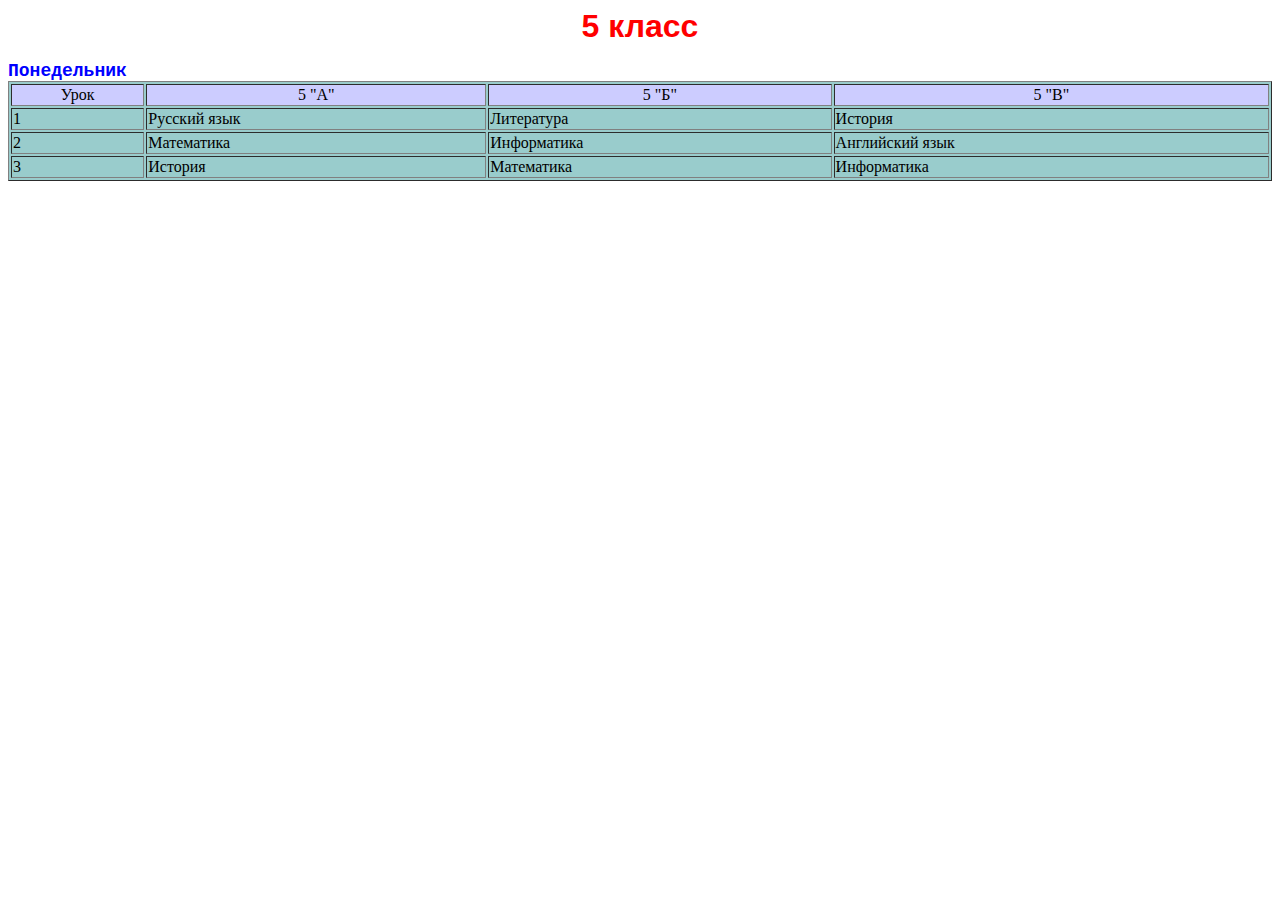
==== index (2).html @ e28908a6 "Add files via upload" ====
<HTML>
<HEAD>
<TITLE>Расписание занятий 5 классов</TITLE>
</HEAD>
<BODY BGCOLOR="FFFFFF">
 <P ALIGN="CENTER">
 <FONT COLOR="RED" SIZE="6" FACE="ARIAL">
 <B>5 класс</B></FONT><BR></P>
 <FONT COLOR="BLUE" SIZE="4" FACE="COURIER">
 <B>Понедельник</B></FONT><BR>
<TABLE BORDER="1" WIDTH=100% BGCOLOR="#99CCCC">
<TR BGCOLOR="#CCCCFF" ALIGN="CENTER">
<TD>Урок</TD> <TD>5 "А"</TD> <TD>5 "Б"</TD>
<TD>5 "В"</TD>
</TR>
<TD>1</TD> <TD>Русский язык</TD>
<TD>Литература</TD> <TD>История</TD>
</TR>
<TD>2</TD> <TD>Математика</TD>
<TD>Информатика</TD> <TD>Английский язык</TD>
</TR>
<TD>3</TD> <TD>История</TD>
<TD>Математика</TD> <TD>Информатика</TD>
</TR>
</TABLE>
</BODY>
</HTML>
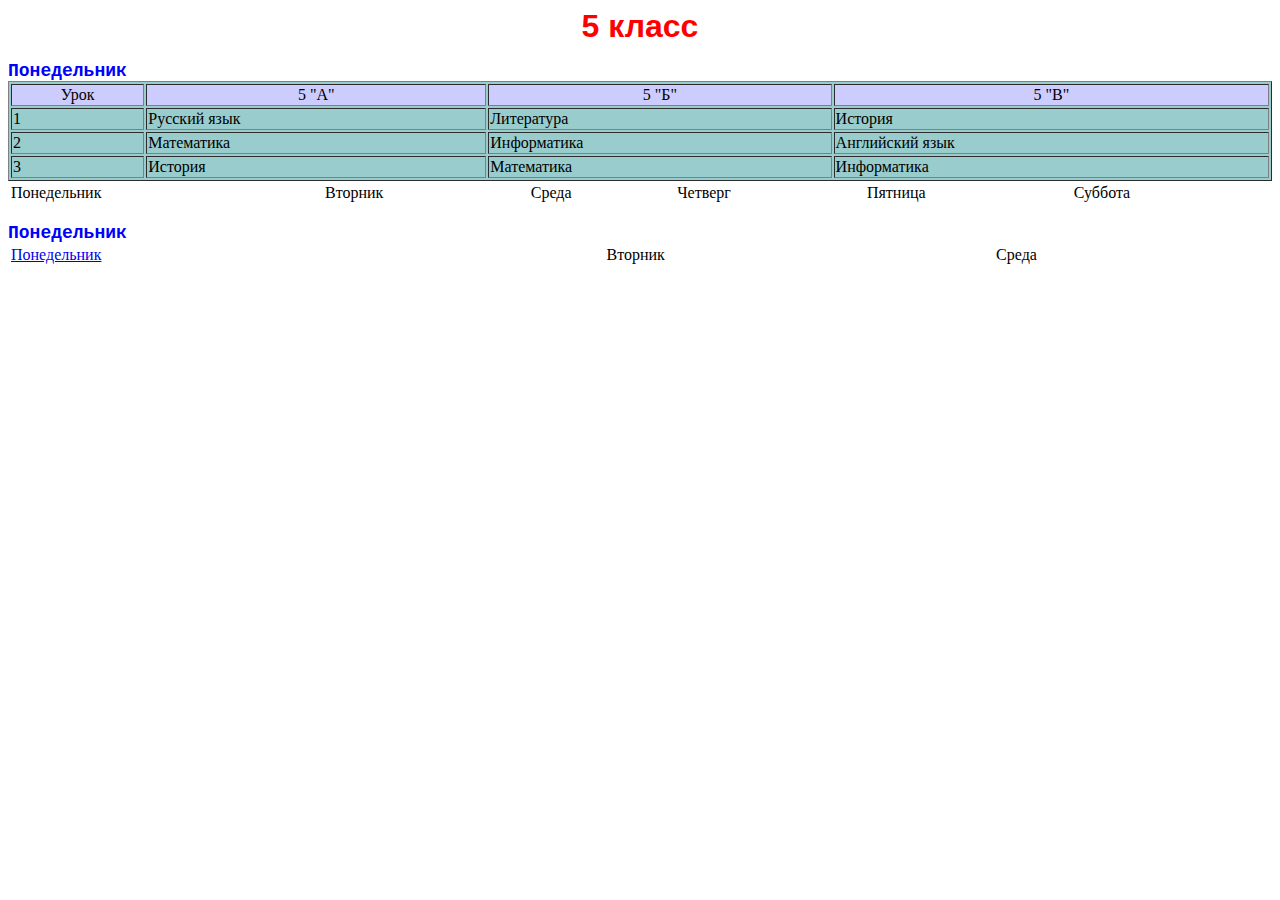
==== commit cac72a31: "Update index (2).html" ====
--- a/index (2).html
+++ b/index (2).html
@@ -23,5 +23,24 @@
 <TD>Математика</TD> <TD>Информатика</TD>
 </TR>
 </TABLE>
+
+<TABLE WIDTH=100%>
+<TR>
+<TD>Понедельник</TD>
+<TD>Вторник</TD>
+<TD>Среда</TD>
+<TD>Четверг</TD>
+<TD>Пятница</TD>
+<TD>Суббота</TD>
+</TR>
+</TABLE>
+<BR>
+<FONT COLOR="BLUE" SIZE="4" FACE="COURIER"><B>
+<A NAME="ПН">Понедельник</A></B></FONT><BR>
+<TABLE WIDTH=100%>
+<TR>
+<TD><A HREF="#ПН">Понедельник</A></TD>
+<TD>Вторник</TD>
+<TD>Среда</TD>
 </BODY>
-</HTML>+</HTML>
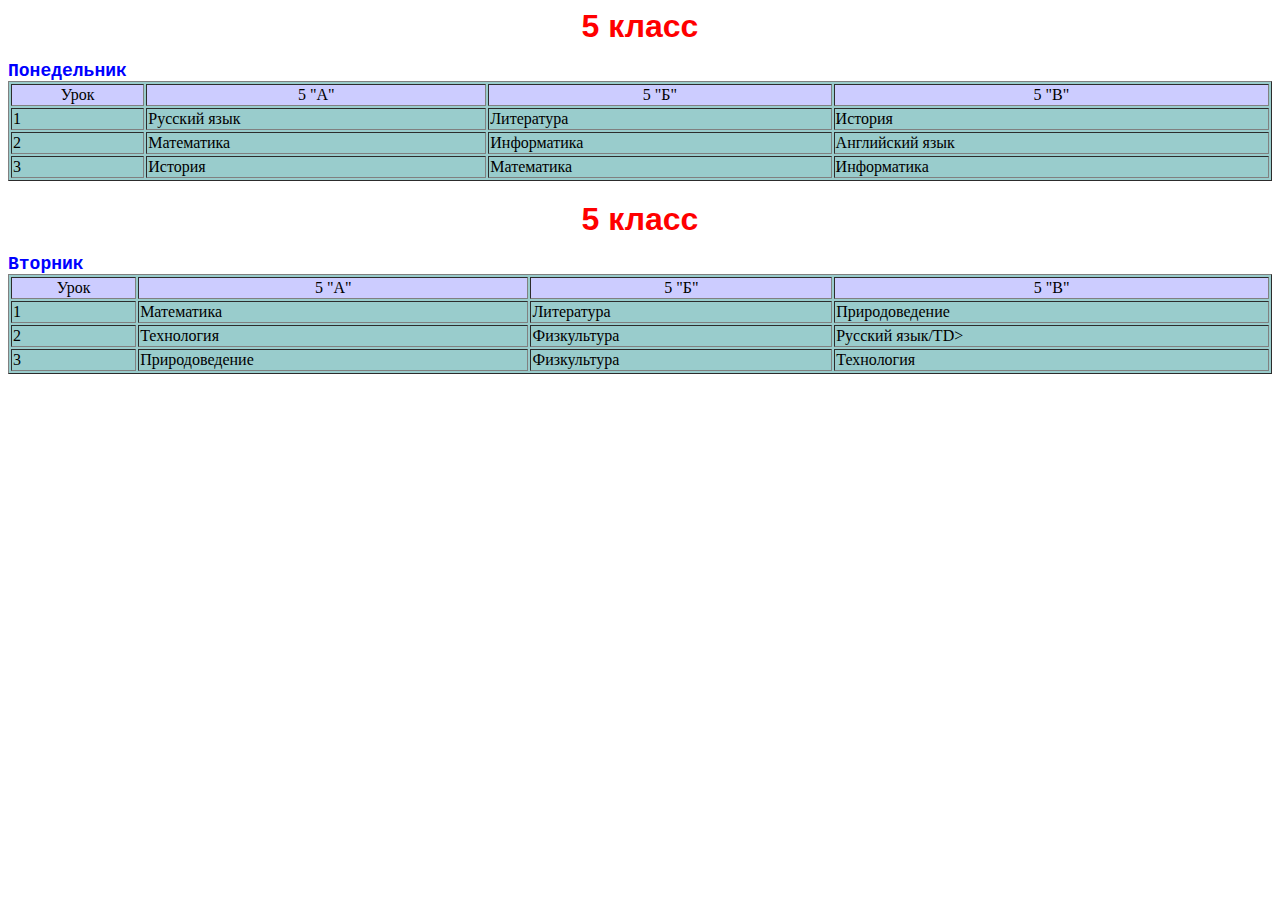
==== commit ab29dd2e: "Update index (2).html" ====
--- a/index (2).html
+++ b/index (2).html
@@ -24,23 +24,27 @@
 </TR>
 </TABLE>
 
-<TABLE WIDTH=100%>
-<TR>
-<TD>Понедельник</TD>
-<TD>Вторник</TD>
-<TD>Среда</TD>
-<TD>Четверг</TD>
-<TD>Пятница</TD>
-<TD>Суббота</TD>
+<h2></h2><BODY BGCOLOR="FFFFFF">
+ <P ALIGN="CENTER">
+ <FONT COLOR="RED" SIZE="6" FACE="ARIAL">
+ <B>5 класс</B></FONT><BR></P>
+ <FONT COLOR="BLUE" SIZE="4" FACE="COURIER">
+ <B>Вторник</B></FONT><BR>
+<TABLE BORDER="1" WIDTH=100% BGCOLOR="#99CCCC">
+<TR BGCOLOR="#CCCCFF" ALIGN="CENTER">
+<TD>Урок</TD> <TD>5 "А"</TD> <TD>5 "Б"</TD>
+<TD>5 "В"</TD>
+</TR>
+<TD>1</TD> <TD>Математика</TD>
+<TD>Литература</TD> <TD>Природоведение</TD>
+</TR>
+<TD>2</TD> <TD>Технология</TD>
+<TD>Физкультура</TD> <TD>Русский язык/TD>
+</TR>
+<TD>3</TD> <TD>Природоведение</TD>
+<TD>Физкультура</TD> <TD>Технология</TD>
 </TR>
 </TABLE>
-<BR>
-<FONT COLOR="BLUE" SIZE="4" FACE="COURIER"><B>
-<A NAME="ПН">Понедельник</A></B></FONT><BR>
-<TABLE WIDTH=100%>
-<TR>
-<TD><A HREF="#ПН">Понедельник</A></TD>
-<TD>Вторник</TD>
-<TD>Среда</TD>
+</h2>
 </BODY>
 </HTML>
